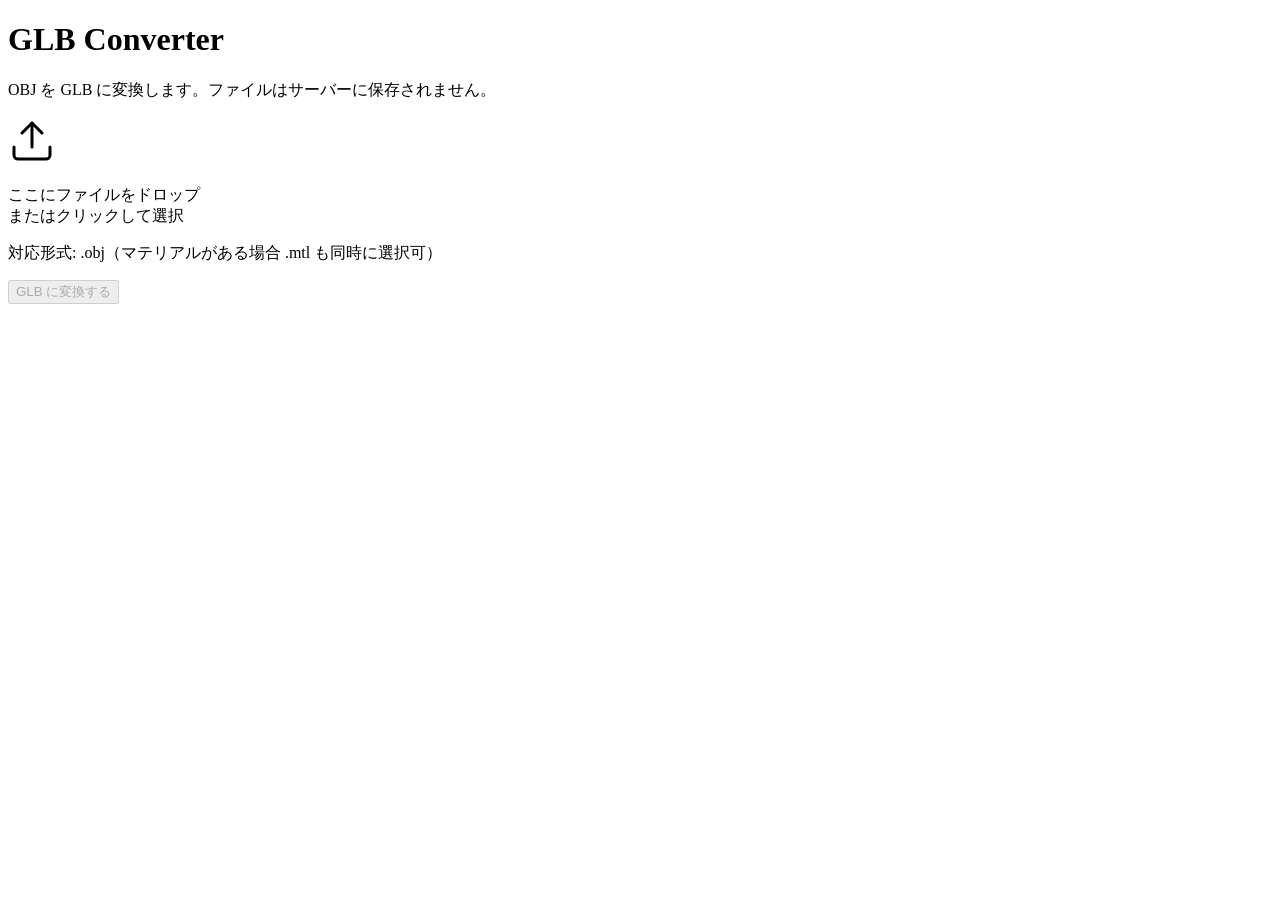
==== public/index.html @ f432baa7 "refactor: restructure for Vercel deployment (OBJ only) - Add api/convert.py: FastAPI serverless func" ====
<!DOCTYPE html>
<html lang="ja">
<head>
  <meta charset="UTF-8" />
  <meta name="viewport" content="width=device-width, initial-scale=1.0" />
  <title>GLB Converter</title>
  <link rel="stylesheet" href="/style.css" />
</head>
<body>
  <div class="container">
    <h1>GLB Converter</h1>
    <p class="subtitle">OBJ を GLB に変換します。ファイルはサーバーに保存されません。</p>

    <div class="dropzone" id="dropzone">
      <div class="dropzone-inner">
        <svg xmlns="http://www.w3.org/2000/svg" width="48" height="48" viewBox="0 0 24 24" fill="none" stroke="currentColor" stroke-width="1.5" stroke-linecap="round" stroke-linejoin="round">
          <path d="M21 15v4a2 2 0 0 1-2 2H5a2 2 0 0 1-2-2v-4"/>
          <polyline points="17 8 12 3 7 8"/>
          <line x1="12" y1="3" x2="12" y2="15"/>
        </svg>
        <p>ここにファイルをドロップ<br>または<span class="link">クリックして選択</span></p>
        <p class="hint">対応形式: .obj（マテリアルがある場合 .mtl も同時に選択可）</p>
      </div>
      <input type="file" id="fileInput" accept=".obj,.mtl" multiple hidden />
    </div>

    <div class="file-list" id="fileList"></div>

    <button class="btn" id="convertBtn" disabled>GLB に変換する</button>

    <div class="status" id="status"></div>
  </div>

  <script src="/app.js"></script>
</body>
</html>
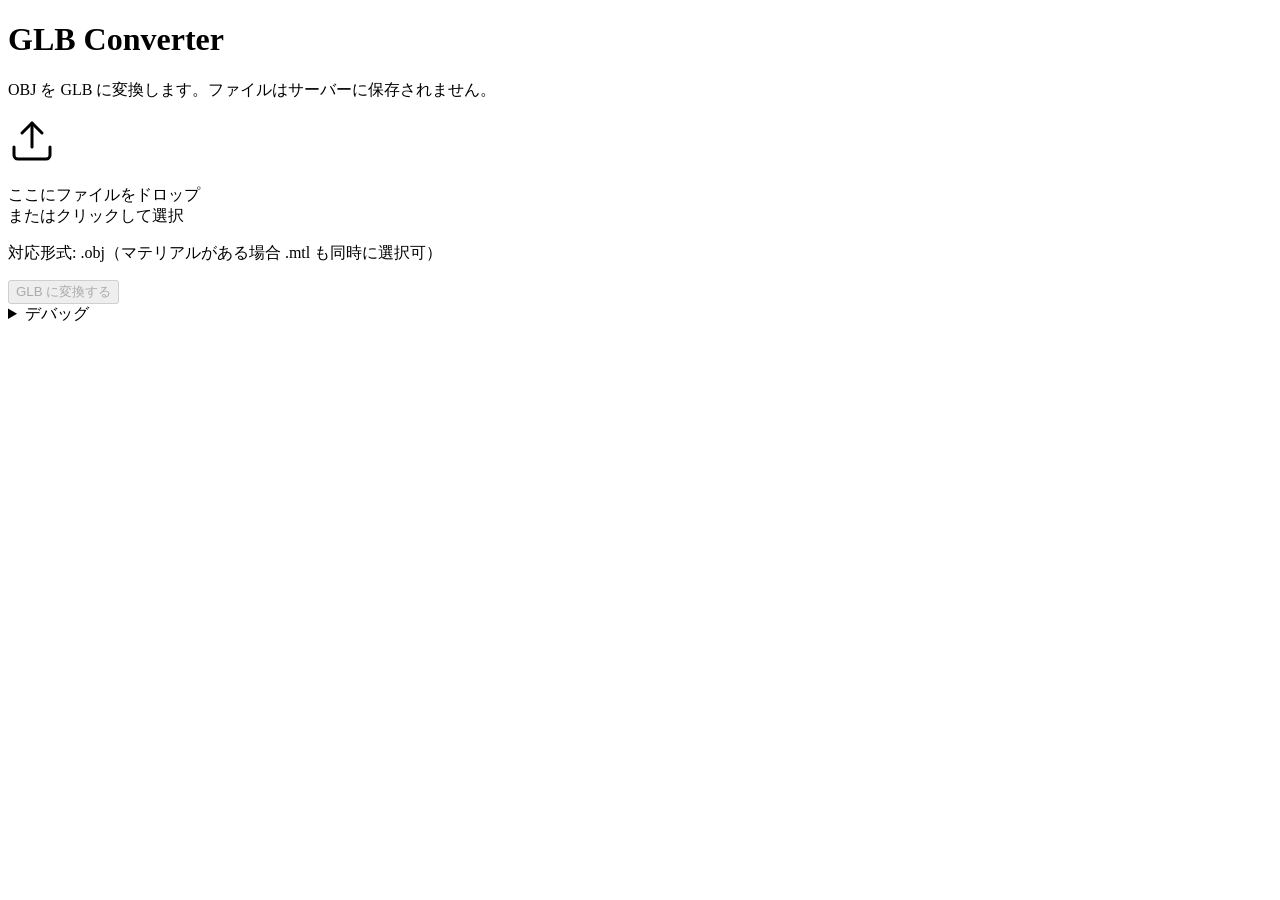
==== commit 664aee3a: "feat: add debug panel to UI for material inspection Adds a collapsible debug section with a button t" ====
--- a/public/index.html
+++ b/public/index.html
@@ -10,6 +10,7 @@
   <div class="container">
     <h1>GLB Converter</h1>
     <p class="subtitle">OBJ を GLB に変換します。ファイルはサーバーに保存されません。</p>
+    <p class="version" id="version"></p>
 
     <div class="dropzone" id="dropzone">
       <div class="dropzone-inner">
@@ -29,6 +30,12 @@
     <button class="btn" id="convertBtn" disabled>GLB に変換する</button>
 
     <div class="status" id="status"></div>
+
+    <details class="debug-panel">
+      <summary>デバッグ</summary>
+      <button class="btn btn-debug" id="debugBtn" disabled>マテリアル情報を確認</button>
+      <pre class="debug-output" id="debugOutput"></pre>
+    </details>
   </div>
 
   <script src="/app.js"></script>
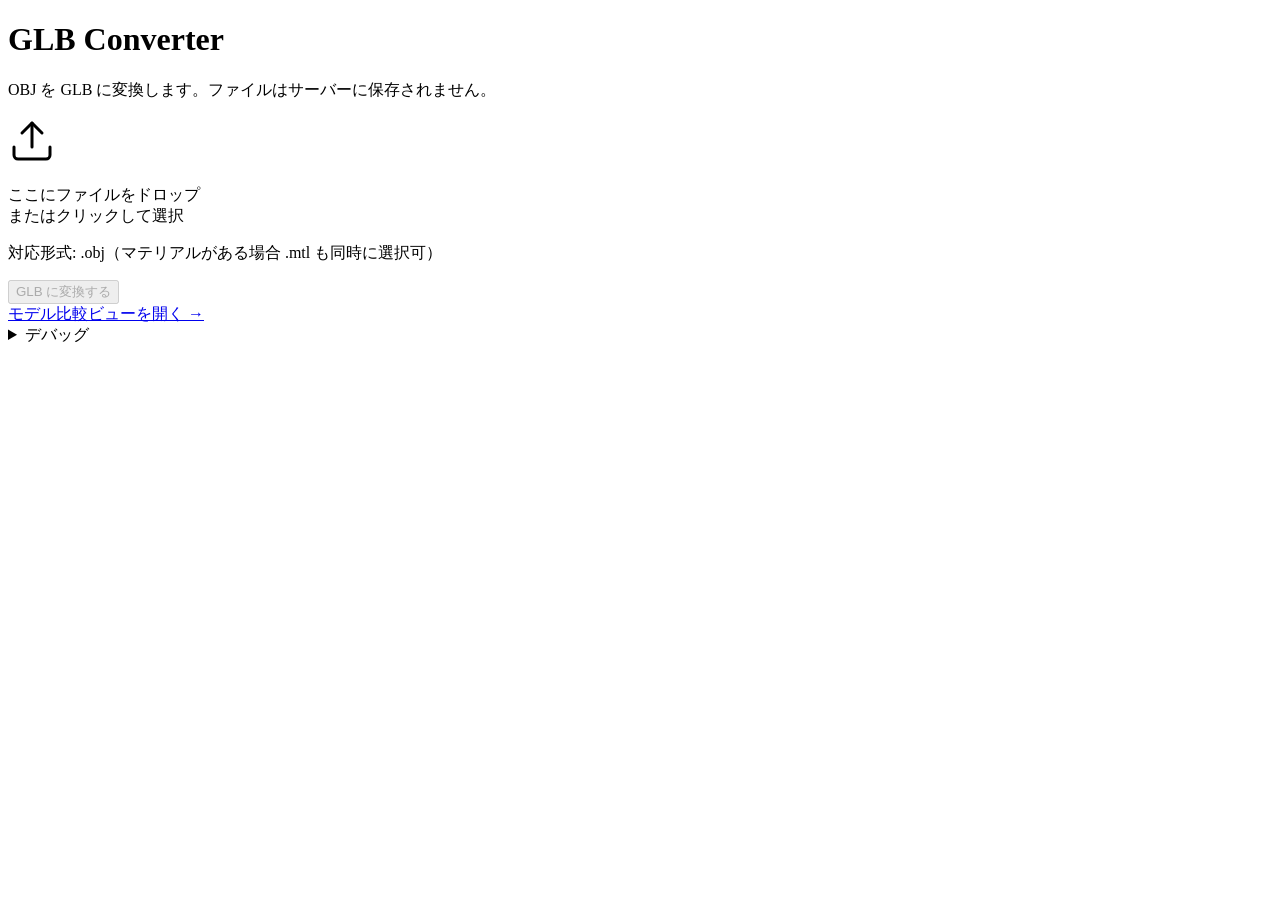
==== commit a7a752bf: "feat: add side-by-side model comparison viewer New page /compare.html with two Three.js panels: - Le" ====
--- a/public/index.html
+++ b/public/index.html
@@ -31,6 +31,8 @@
 
     <div class="status" id="status"></div>
 
+    <a href="/compare.html" class="compare-link">モデル比較ビューを開く →</a>
+
     <details class="debug-panel">
       <summary>デバッグ</summary>
       <button class="btn btn-debug" id="debugBtn" disabled>マテリアル情報を確認</button>
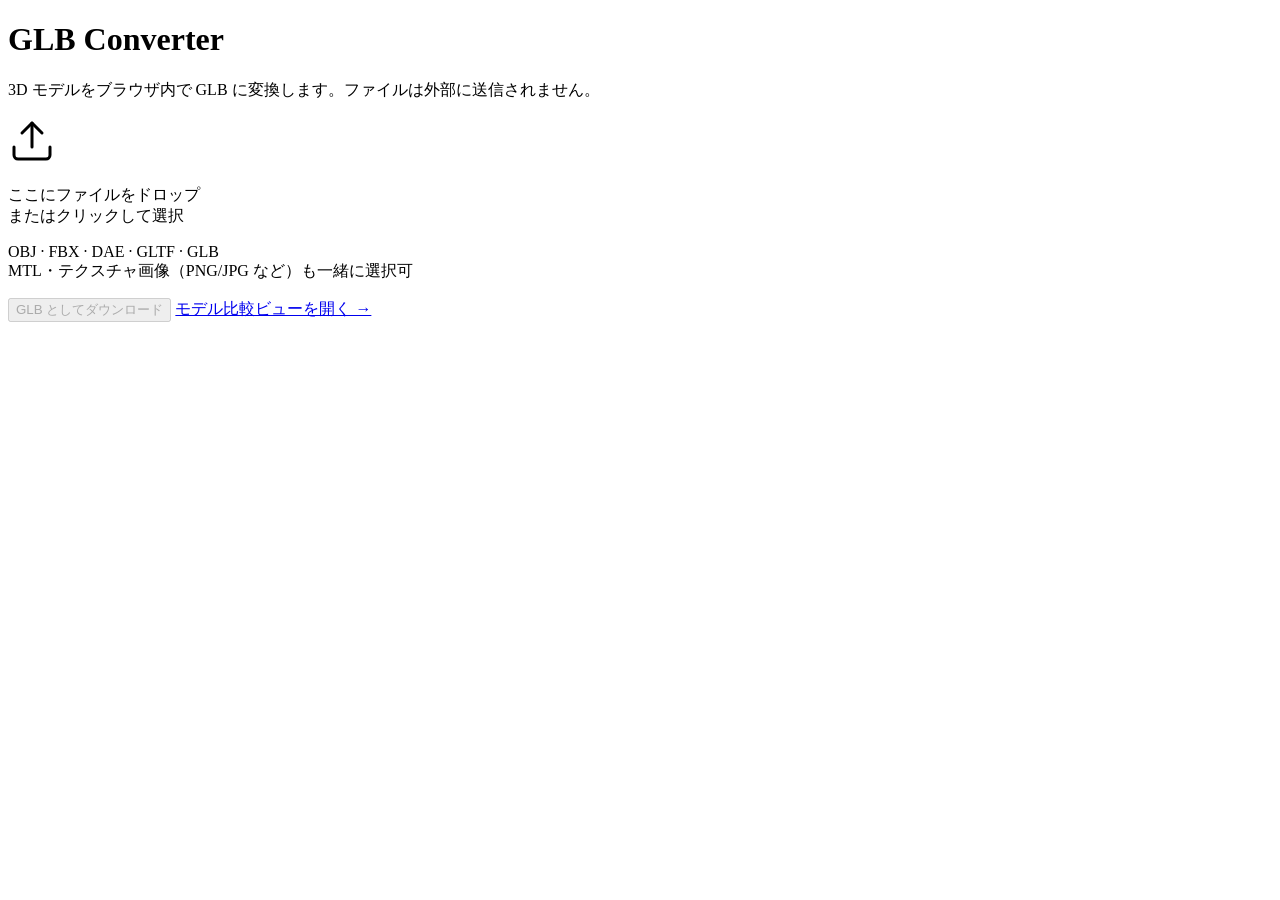
==== commit 04c4c997: "refactor: rewrite as client-side converter using Three.js Replace server-side trimesh conversion wit" ====
--- a/public/index.html
+++ b/public/index.html
@@ -9,7 +9,7 @@
 <body>
   <div class="container">
     <h1>GLB Converter</h1>
-    <p class="subtitle">OBJ を GLB に変換します。ファイルはサーバーに保存されません。</p>
+    <p class="subtitle">3D モデルをブラウザ内で GLB に変換します。ファイルは外部に送信されません。</p>
     <p class="version" id="version"></p>
 
     <div class="dropzone" id="dropzone">
@@ -20,26 +20,34 @@
           <line x1="12" y1="3" x2="12" y2="15"/>
         </svg>
         <p>ここにファイルをドロップ<br>または<span class="link">クリックして選択</span></p>
-        <p class="hint">対応形式: .obj（マテリアルがある場合 .mtl も同時に選択可）</p>
+        <p class="hint">OBJ · FBX · DAE · GLTF · GLB<br>MTL・テクスチャ画像（PNG/JPG など）も一緒に選択可</p>
       </div>
-      <input type="file" id="fileInput" accept=".obj,.mtl" multiple hidden />
+      <input type="file" id="fileInput"
+        accept=".obj,.fbx,.dae,.gltf,.glb,.mtl,.png,.jpg,.jpeg,.webp,.bmp,.tga"
+        multiple hidden />
     </div>
 
     <div class="file-list" id="fileList"></div>
 
-    <button class="btn" id="convertBtn" disabled>GLB に変換する</button>
-
     <div class="status" id="status"></div>
 
+    <div class="preview-wrap" id="previewWrap" hidden>
+      <canvas id="preview"></canvas>
+    </div>
+
+    <button class="btn" id="convertBtn" disabled>GLB としてダウンロード</button>
+
     <a href="/compare.html" class="compare-link">モデル比較ビューを開く →</a>
-
-    <details class="debug-panel">
-      <summary>デバッグ</summary>
-      <button class="btn btn-debug" id="debugBtn" disabled>マテリアル情報を確認</button>
-      <pre class="debug-output" id="debugOutput"></pre>
-    </details>
   </div>
 
-  <script src="/app.js"></script>
+  <script type="importmap">
+  {
+    "imports": {
+      "three": "https://cdn.jsdelivr.net/npm/three@0.165.0/build/three.module.js",
+      "three/addons/": "https://cdn.jsdelivr.net/npm/three@0.165.0/examples/jsm/"
+    }
+  }
+  </script>
+  <script type="module" src="/app.js"></script>
 </body>
 </html>
